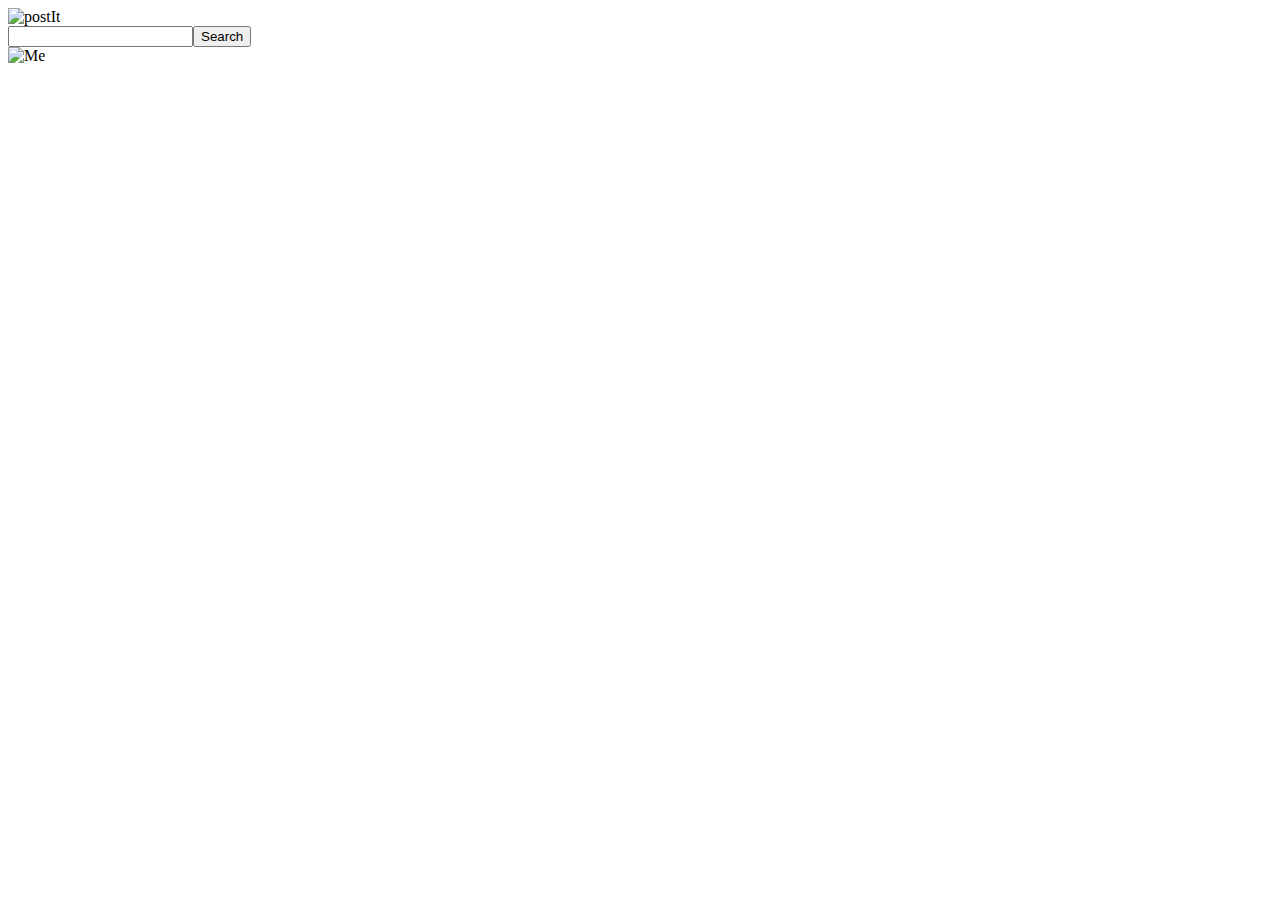
==== index.html @ 50377678 "Task #2" ====
<!DOCTYPE html>
<html lang="en" dir="ltr">
  <head>
    <meta charset="utf-8">
    <link href="https://fonts.googleapis.com/css2?family=Roboto+Slab&display=swap" rel="stylesheet">
    <link rel="stylesheet" href="res/css/style.css">
    <script src="https://ajax.googleapis.com/ajax/libs/jquery/3.5.1/jquery.min.js"></script>
    <script src="res/js/script.js"></script>
    <script src="res/js/Post.js"></script>
    <title>postIt! Just Post It</title>
  </head>
  <body>
    <header>
      <nav>
        <div class="logo-container">
          <img src="res/images/logo.png" alt="postIt">
        </div>
        <div class="search-container">
          <input type="text" name="search"><button type="button">Search</button>
        </div>
        <div class="avatar-container">
          <img src="res/images/avatar.png" class="avatar" alt="Me">
        </div>
      </nav>
    </header>
    <section class="main-container">

    </section>
  </body>
</html>
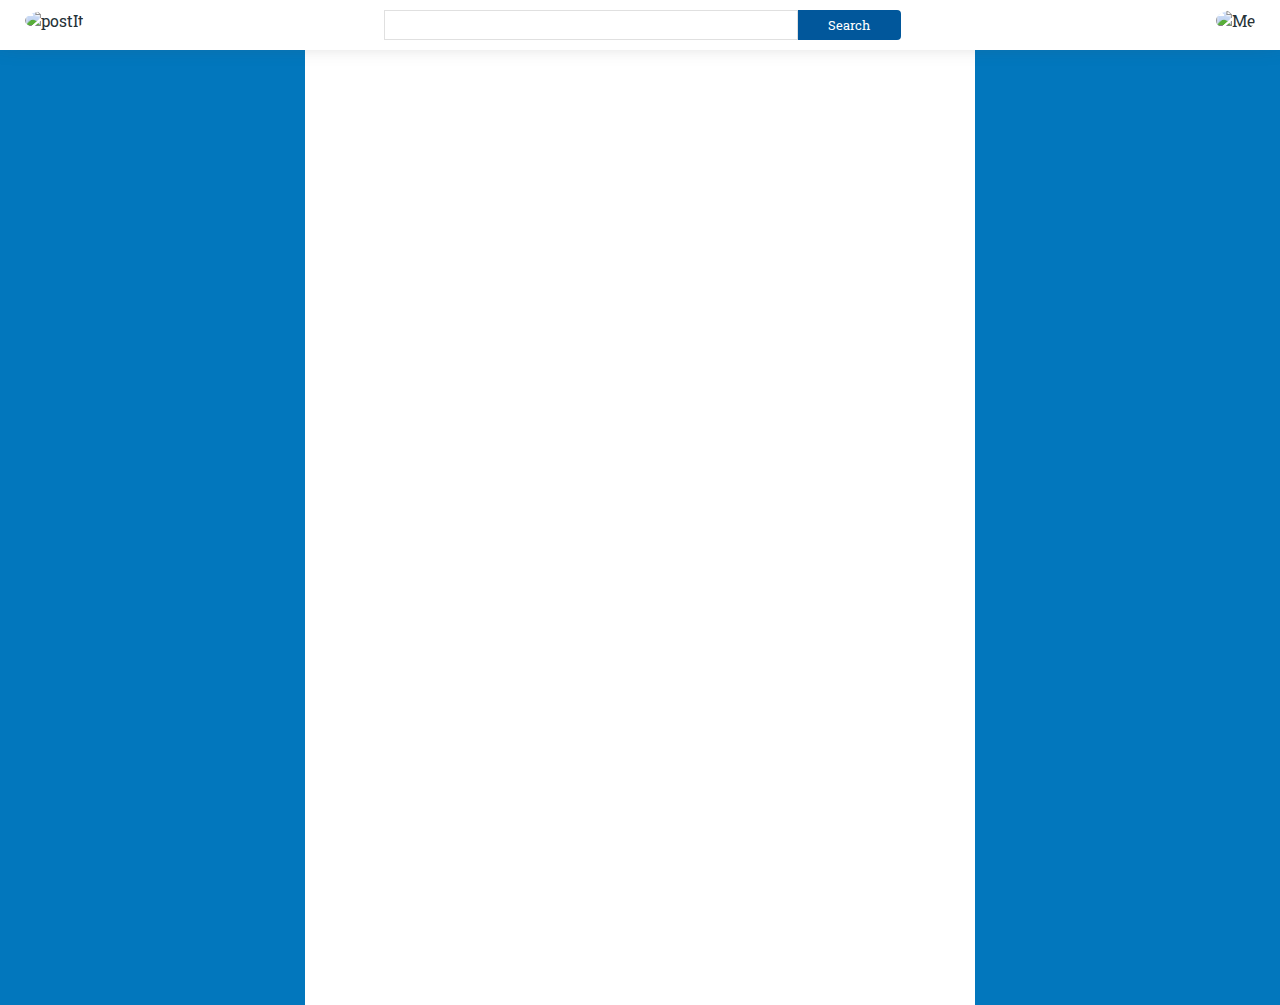
==== commit 3a09ac6a: "Partial solution of task 1" ====
--- a/index.html
+++ b/index.html
@@ -7,6 +7,7 @@
     <script src="https://ajax.googleapis.com/ajax/libs/jquery/3.5.1/jquery.min.js"></script>
     <script src="res/js/script.js"></script>
     <script src="res/js/Post.js"></script>
+    <script src="res/js/dropdown_menu.js"></script>
     <title>postIt! Just Post It</title>
   </head>
   <body>
@@ -20,6 +21,12 @@
         </div>
         <div class="avatar-container">
           <img src="res/images/avatar.png" class="avatar" alt="Me">
+            <ul class="dropdown-menu">
+              <li><p>Nimi</p></li>
+              <li><p>Email</p></li>
+              <li id="bordered"><p><a href="browse.html">Browse</a></p></li>
+              <li id="bordered"><p><a href="login.html">Log Out</a></p></li>
+            </ul>
         </div>
       </nav>
     </header>
--- a/res/css/style.css
+++ b/res/css/style.css
@@ -0,0 +1,238 @@
+* {
+    font-family: 'Roboto Slab', serif;
+    outline: none;
+}
+
+html, body {
+    margin: 0;
+    padding: 0;
+    width: 100%;
+    height: 100%;
+}
+
+body {
+    background-color: #0277bd;
+    color: #263238;
+}
+
+a {
+    color: #40c4ff;
+}
+
+.login-page {
+    width: 100%;
+    height: 100%;
+    display: flex;
+    justify-content: center;
+    align-items: center;
+}
+
+#login-container {
+    background-image: url(../images/logo.png);
+    background-size: 20% auto;
+    background-repeat: no-repeat;
+    background-position: 15px 15px;
+    min-width: 25%;
+    padding: 45px 45px;
+    background-color: #ffffff;
+    box-shadow: 0 0 15px rgba(38, 50, 56, 0.33);
+    text-align: center;
+}
+
+#login-container form div > input {
+    padding: 8px 16px;
+    margin: 4px 0;
+}
+
+button {
+    padding: 8px 16px;
+    margin: 4px 0;
+    color: #ffffff;
+    background-color: #01579b;
+    border: none;
+    border-radius: 4px;
+}
+
+button:hover {
+    box-shadow: 0 0 5px rgba(38, 50, 56, 0.7);
+    cursor: pointer;
+}
+
+header {
+    position: fixed;
+    width: 100%;
+    top: 0;
+    z-index: 1;
+}
+
+header:hover {
+    box-shadow: 0 -20px 30px #4d4d4d;
+}
+
+nav {
+    display: flex;
+    background-color: #ffffff;
+    align-items: center;
+}
+
+nav div {
+    height: 30px;
+    flex-grow: 4;
+    padding: 10px;
+}
+
+nav div img {
+    height: 100%;
+    width: 30px;
+    margin-left: 15px;
+    border-radius: 100%;
+    object-fit: cover;
+    object-position: top center;
+}
+
+nav div.search-container > input {
+    box-sizing: border-box;
+    height: 30px;
+    width: 80%;
+    margin: 0;
+    padding: 5px;
+    border: 1px solid #e0e0e0;
+    
+}
+
+nav div.search-container > button {
+    height: 30px;
+    width: 20%;
+    margin: 0;
+    padding: 5px;
+    border-top-left-radius: 0;
+    border-bottom-left-radius: 0;
+    
+}
+
+nav div.avatar-container {
+    margin-right: 15px;
+    text-align: right;
+    
+}
+
+.main-container {
+    width: 50%;
+    min-height: 100%;
+    margin: auto auto;
+    padding: 90px 15px 15px 15px;
+    background-color: #ffffff;
+}
+
+.post {
+    width: 80%;
+    margin: 15px auto;
+    box-shadow: 0 0 15px rgba(38, 50, 56, 0.33);
+    border-radius: 5px;
+}
+
+.post .post-author {
+    padding: 10px;
+}
+
+.post .post-author::after {
+    content: "";
+    display: block;
+    clear: both;
+}
+
+.post .post-author .post-author-info {
+    float: left;
+    position: relative;
+    width: 50%;
+}
+
+.post .post-author .post-author-info img {
+    width: 30px;
+    height: 30px;
+    border-radius: 100%;
+    object-fit: cover;
+    object-position: top;
+    margin: 5px;
+}
+
+.post .post-author .post-author-info small {
+    position: absolute;
+    top: 10px;
+    left: 35px;
+}
+
+.post .post-author .post-author-info + small {
+    float: right;
+    color: grey;
+    padding: 10px;
+}
+
+.post .post-image img, video {
+    width: 100%;
+    min-height: 150px;
+    max-height: 350px;
+    object-fit: cover;
+    object-position: top center;
+}
+
+.post .post-title {
+    padding: 10px;
+}
+
+.post .post-title h3 {
+    display: inline;
+}
+
+.post .post-title ~ .post-actions {
+    padding: 10px;
+}
+
+.like-button {
+    background-image: url(../images/like.png);
+    background-size: 15px;
+    background-repeat: no-repeat;
+    background-position: 5px center;
+    background-color: #8a8a8a;
+    width: 60px;
+    height: 25px;
+    padding-left: 23px;
+    line-height: 10px;
+    text-align: left;
+    border: none;
+}
+
+.like-button.liked {
+    background-color: #01579b;
+}
+
+.dropdown-menu{
+    display: none;
+    position: absolute;
+    width:250px;
+    right:0px;
+    top:34px;
+    
+ }
+
+ .avatar-container ul li {
+     display: block;
+     
+ }
+
+ .avatar-container p{
+    text-align: left;
+    font-style:
+    text-decoration: none;
+    background-color: white;
+    color: #333;
+    font-family: 'Roboto Slab', serif;
+    padding: 5px;
+    margin: 0px;
+    font-size: 19px;
+ }
+
+#bordered {
+     border-top:1px solid lightgray;
+ }
+ 